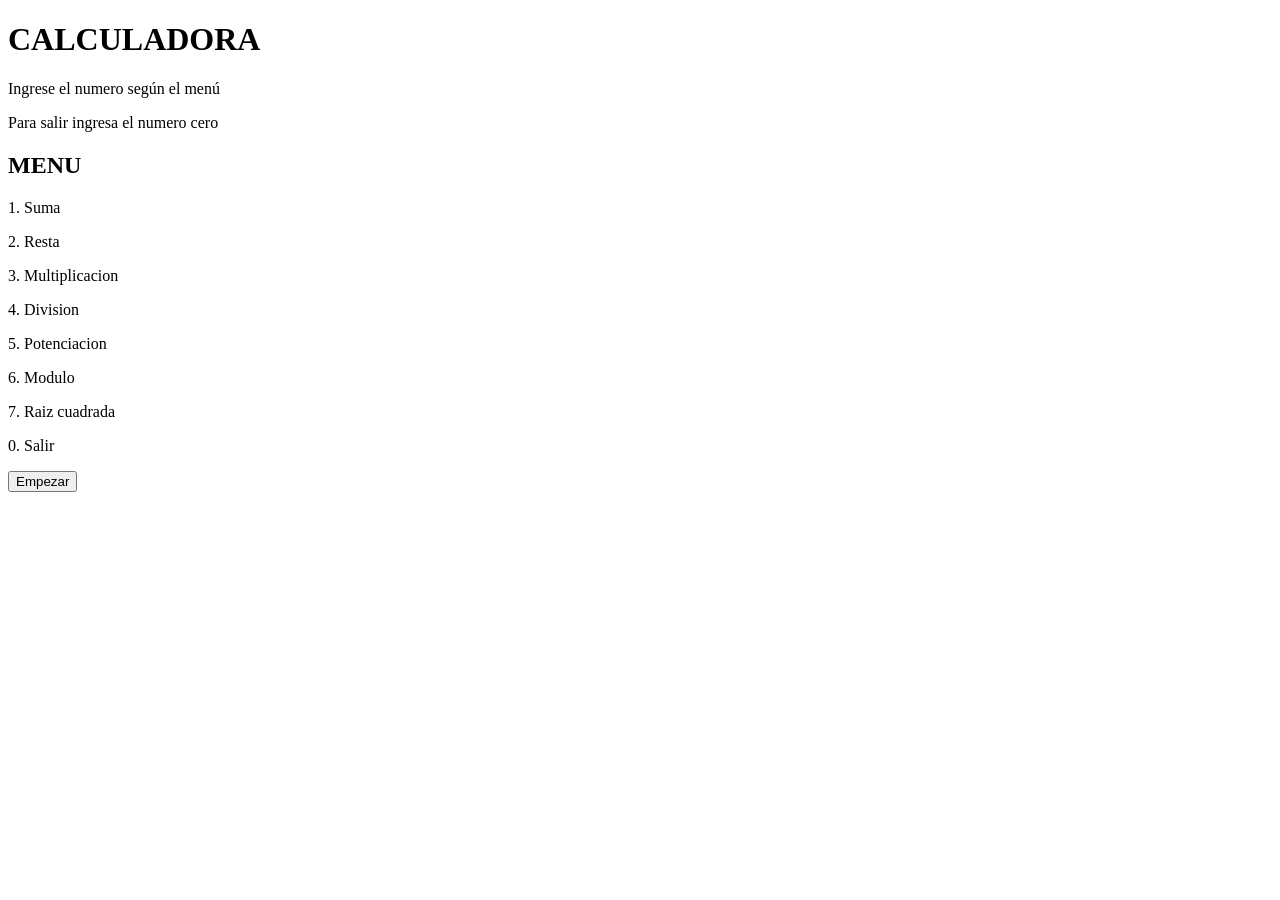
==== calculadora/calculadora.html @ e1177736 "se hizo una calculadora" ====
<!DOCTYPE html>
<html>
<head>
    <meta charset="utf-8" />
    <meta http-equiv="X-UA-Compatible" content="IE=edge">
    <title>Calculadora</title>
    <meta name="viewport" content="width=device-width, initial-scale=1">
    
</head>
<body>
    
    <H1> CALCULADORA </H1>
    <p>Ingrese el numero según el menú</p>
    <p>Para salir ingresa el numero cero</p>
    <h2>MENU</h2>
    <p>1. Suma</p>
    <p>2. Resta</p>
    <p>3. Multiplicacion </p>
    <p>4. Division</p>
    <p>5. Potenciacion</p>
    <p>6. Modulo</p>
    <p>7. Raiz cuadrada</p>
    <p>0. Salir</p>
    <button id="miBtn">Empezar</button>
    
</body>
</html><script type="text/javascript" src="operaciones.js"></script>
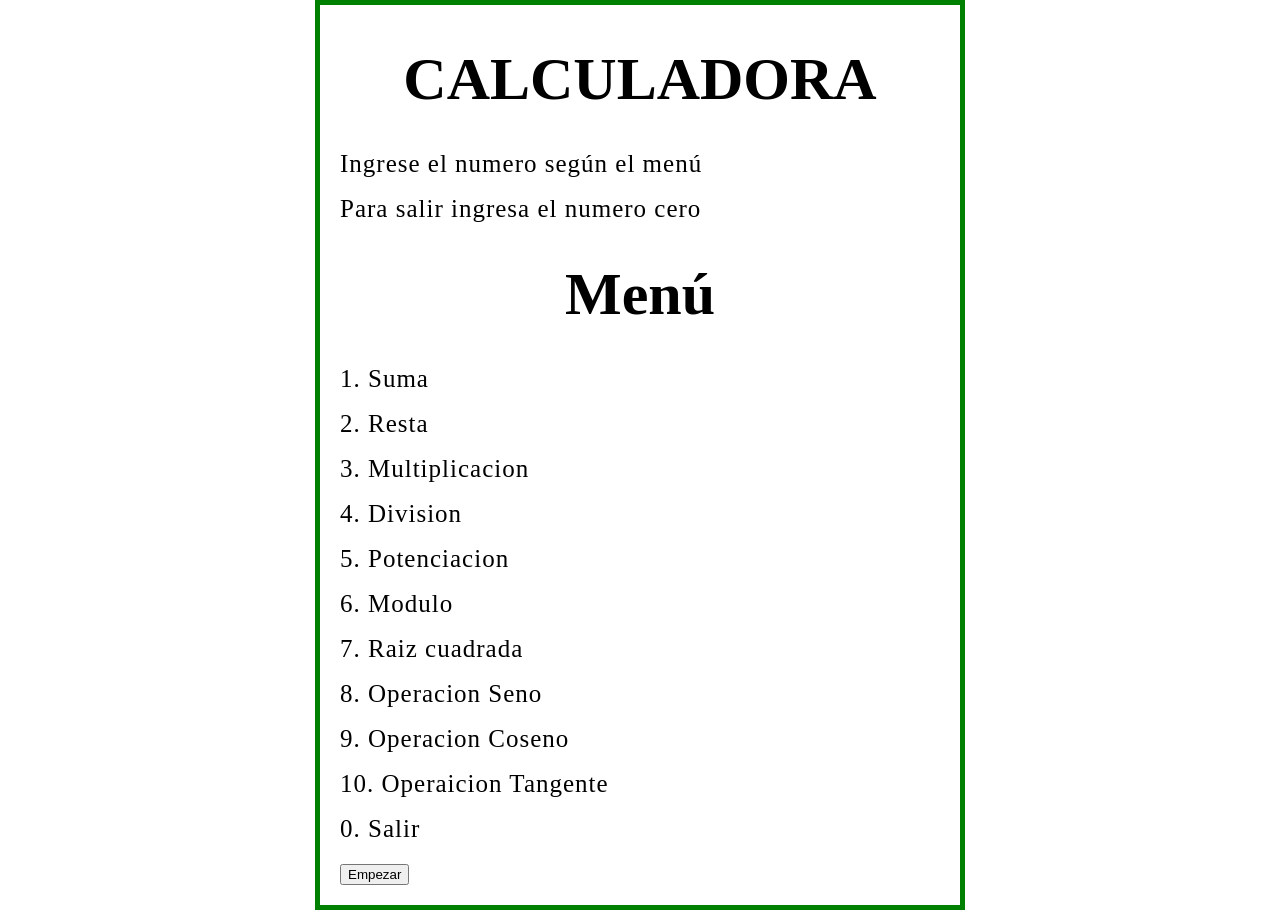
==== commit 8d6e5038: "nuevas cositas" ====
--- a/calculadora/calculadora.html
+++ b/calculadora/calculadora.html
@@ -5,14 +5,14 @@
     <meta http-equiv="X-UA-Compatible" content="IE=edge">
     <title>Calculadora</title>
     <meta name="viewport" content="width=device-width, initial-scale=1">
-    
+    <link href="estilos.css" rel="stylesheet" type="text/css">    
 </head>
 <body>
     
     <H1> CALCULADORA </H1>
     <p>Ingrese el numero según el menú</p>
     <p>Para salir ingresa el numero cero</p>
-    <h2>MENU</h2>
+    <h1>Menú</h1>
     <p>1. Suma</p>
     <p>2. Resta</p>
     <p>3. Multiplicacion </p>
@@ -20,6 +20,9 @@
     <p>5. Potenciacion</p>
     <p>6. Modulo</p>
     <p>7. Raiz cuadrada</p>
+    <p>8. Operacion Seno</p>
+    <p>9. Operacion Coseno</p>
+    <p>10. Operaicion Tangente</p>
     <p>0. Salir</p>
     <button id="miBtn">Empezar</button>
     
@@ -27,3 +30,4 @@
 </html><script type="text/javascript" src="operaciones.js"></script>
 
 
+
--- a/calculadora/estilos.css
+++ b/calculadora/estilos.css
@@ -0,0 +1,16 @@
+h1{
+    font-size: 60px;
+    text-align:  center;
+}
+
+p{
+    font-size: 25px;
+    line-height: 0.8;
+    letter-spacing: 1px;
+}
+body{
+    width: 600px;
+    margin: 0 auto;
+    padding: 0 20px 20px 20px;
+    border: 5px solid green;
+}
